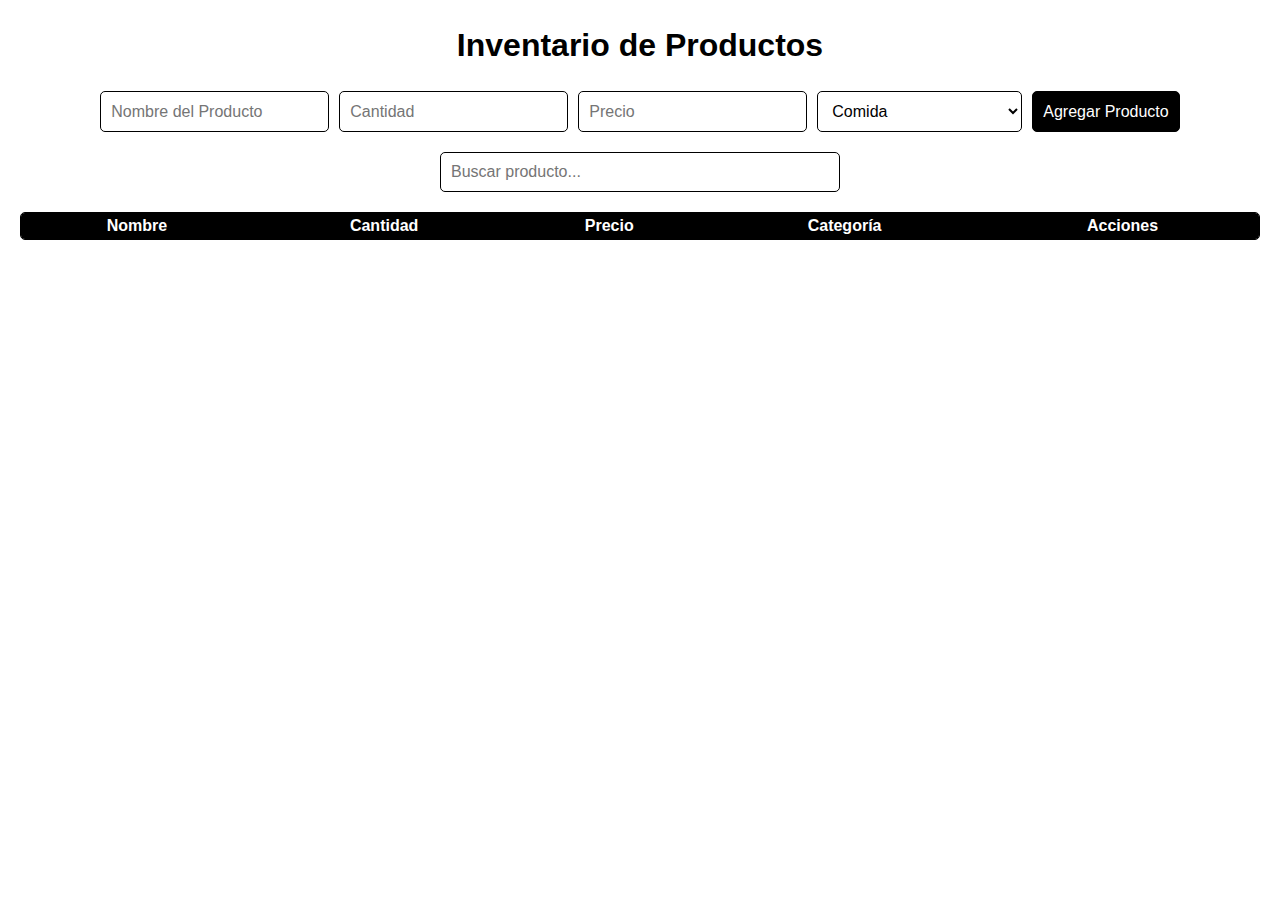
==== Sistema de Inventario/index.html @ e9436f35 "Add files via upload" ====
<!DOCTYPE html>
<html lang="es">
    <head>
        <meta charset="utf-8">
        <meta name="viewport" content="width=device-width, initial-scale=1.0">
        <title>Sistema de Inventario</title>
        <link rel="stylesheet" href="styles.css">
    </head>
    <body>
        <h1>Inventario de Productos</h1>
        <div id="mensaje"></div>
        <form id="product-form">
            <input type="text" id="name" placeholder="Nombre del Producto" required>
            <input type="number" id="quantity" placeholder="Cantidad" min="1" required>
            <input type="number" id="price" placeholder="Precio" min="1" required>
            <!-- <input type="text" id="category" placeholder="Categoría" required> -->
            <select id="category">
                <option value="Comida">Comida</option>
                <option value="Productos de Limpieza">Productos de Limpieza</option>
                <option value="Ropa">Ropa</option>
                <option value="Bebidas">Bebidas</option>
                <option value="Ferreteria">Ferreteria</option>
            </select>
            <button type="submit">Agregar Producto</button>
        </form>

        <input type="text" id="search" placeholder="Buscar producto...">


        <table>
            <thead>
                <th>Nombre</th>
                <th>Cantidad</th>
                <th>Precio</th>
                <th>Categoría</th>
                <th>Acciones</th>
            </thead>
            <tbody id="product-list">
                <!-- Aqui se muestran los Productos-->
            </tbody>
        </table>


        <!-- Crea el Modal Para Eliminar Un Producto-->
         <div id="delete-modal" class="modal">
            <div class="modal-content">
                <!--Boton para cerrar modal-->
                <span class="close">&times;</span>
                <h2>Eliminar Producto</h2>
                <p>Ingrese la cantidad a eliminar:</p>
                <input type="number" id="delete-quantity" min="1">
                <button id="confirm-delete">Confirmar</button>
            </div>
         </div>

        <script src="script.js"></script>

    </body>
</html>
---- Sistema de Inventario/styles.css ----
* {
    margin: 0;
    padding: 0;
    box-sizing: border-box;
}

body {
    font-family: Arial, sans-serif;
    background-color: #fff;
    color: #000;
    padding: 20px;
    line-height: 1.6;
}

h1 {
    text-align: center;
    margin-bottom: 20px;
}


#mensaje {
    position: fixed;
    top: 20px;
    right: 20px;
    padding: 15px 20px;
    border-radius: 5px;
    font-size: 16px;
    color: #fff;
    display: none;
    z-index: 1000;
    box-shadow: 0 2px 6px rgba(0, 0, 0, 0.3);
    transition: opacity 0.3s ease-in-out;
}

#mensaje.success {
    background-color: #28a745;
}

#mensaje.update {
    background-color: #ffc107;
}

#mensaje.error {
    background-color: #dc3545;
}


#product-form {
    display: flex;
    flex-wrap: wrap;
    justify-content: center;
    gap: 10px;
    margin-bottom: 20px;
}

#product-form input,
#product-form button,
#product-form select {
    padding: 10px;
    font-size: 16px;
    border: 1px solid #000;
    border-radius: 5px;
    background-color: #fff;
    color: #000;
}

#product-form button {
    background-color: #000;
    color: #fff;
    cursor: pointer;
    transition: 0.2s linear;
}

#product-form button:hover {
    background-color: #fff;
    color: #000;
}

#search {
    display: block;
    width: 100%;
    max-width: 400px;
    margin: 0 auto 20px;
    padding: 10px;
    border: 1px solid #000;
    border-radius: 5px;
    font-size: 16px;
}

table {
    width: 100%;
    margin: 0 auto;
    border-collapse: separate;
    border-spacing: 0;
    border: 1px solid #000;
    border-radius: 5px;
    overflow: hidden;
}

thead {
    background-color: #000;
    color: #fff
}

tbody td {
    padding: 10px;
    border: 1px solid #000;
    text-align: center;
}

tbody tr:hover {
    background-color: #000;
    color: #fff;
    transition: 0.2s linear;
}

.delete-btn {
    padding: 8px 12px;
    font-size: 14px;
    border: 1px solid #000;
    border-radius: 5px;
    background-color: black;
    color: #FFF;
    cursor: pointer;
    transition: 0.2s linear;
}

tbody tr:hover .delete-btn {
    background-color: white;
    color: #000;
}

.modal {
    display: none;
    position: fixed;
    z-index: 1;
    left: 0;
    top: 0;
    width: 100%;
    height: 100%;
    overflow: auto;
    background-color: rgba(0, 0, 0, 0.5);
}

.modal-content {
    background-color: #fff;
    margin: 15% auto;
    padding: 20px;
    border: 1px solid #000;
    width: 80%;
    max-width: 400px;
    text-align: center;
    border-radius: 5px;
}

.modal-content input {
    width: 80%;
    padding: 10px;
    margin: 10px 0;
    border: 1px solid #000;
    font-size: 16px;
    border-radius: 5px;
}

.modal-content button {
    padding: 10px 20px;
    font-size: 16px;
    border: 1px solid #000;
    background-color: #000;
    color: #fff;
    cursor: pointer;
    border-radius: 5px;
}

.modal-content button:hover {
    color: #000;
    background-color: #FFF;
}

.modal-content .close {
    float: right;
    font-size: 24px;
    cursor: pointer;
}
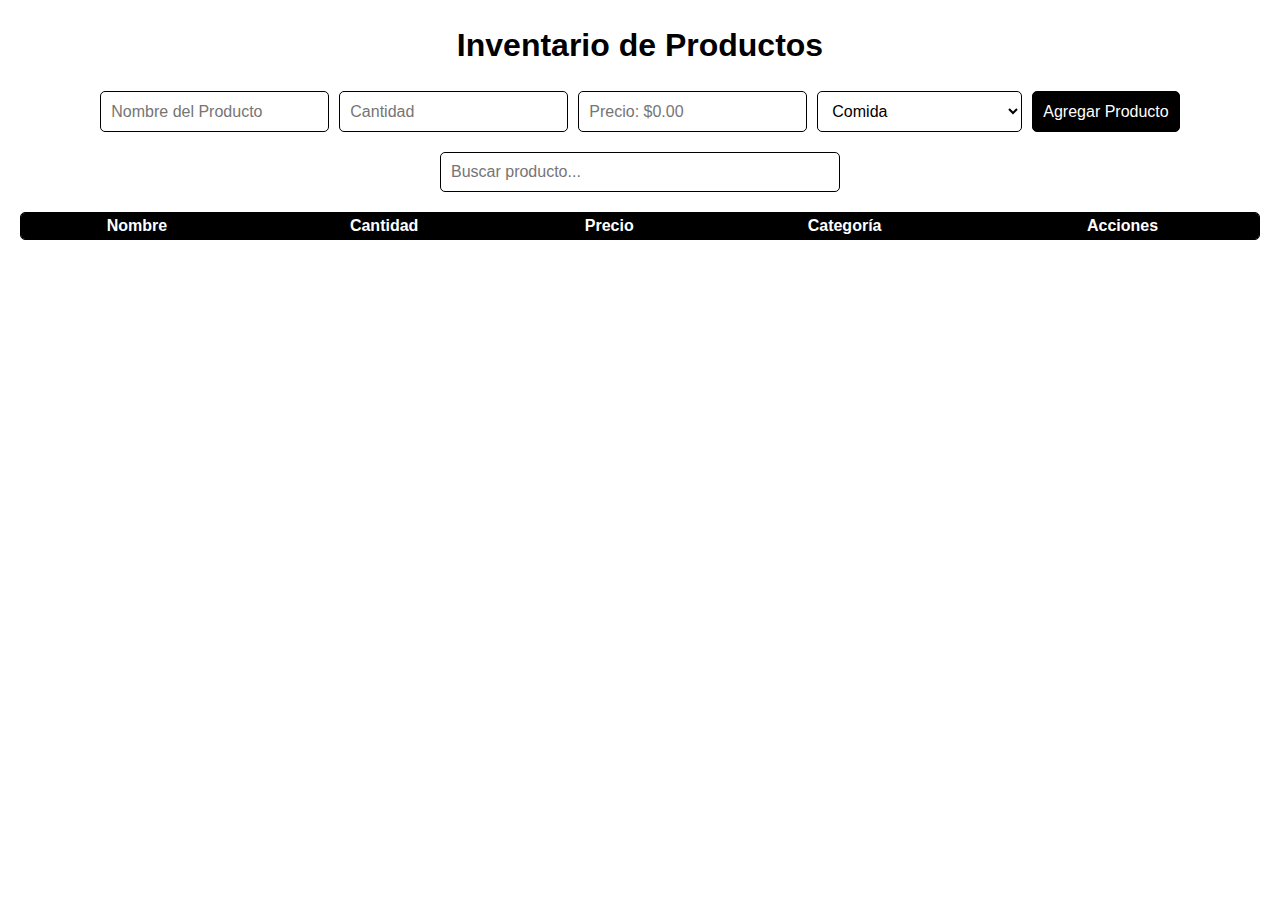
==== commit 37a14ce0: "Fix, Decimal Numbers." ====
--- a/Sistema de Inventario/index.html
+++ b/Sistema de Inventario/index.html
@@ -12,7 +12,7 @@
         <form id="product-form">
             <input type="text" id="name" placeholder="Nombre del Producto" required>
             <input type="number" id="quantity" placeholder="Cantidad" min="1" required>
-            <input type="number" id="price" placeholder="Precio" min="1" required>
+            <input type="number" id="price" step="0.01" placeholder="Precio: $0.00" min="1" required>
             <!-- <input type="text" id="category" placeholder="Categoría" required> -->
             <select id="category">
                 <option value="Comida">Comida</option>
